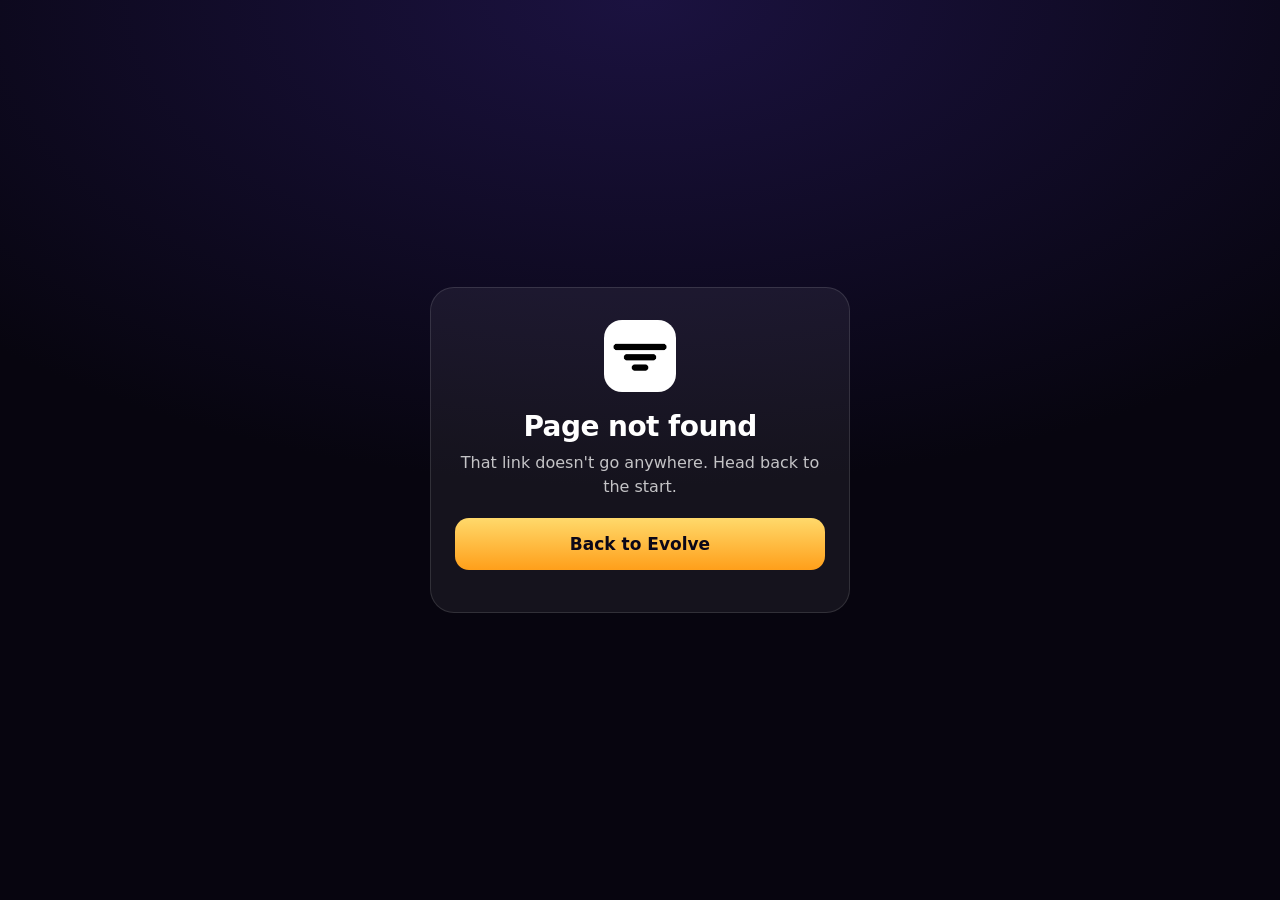
==== b/index.html @ 56ea2fe1 "Arena invite links: apple-app-site-association and the /b/<code> fallback page - .well-known/apple-a" ====
<!doctype html>
<html lang="en">
<head>
  <meta charset="utf-8">
  <meta name="viewport" content="width=device-width, initial-scale=1, viewport-fit=cover">
  <title>Evolve Arena</title>
  <meta name="robots" content="noindex">
  <meta name="theme-color" content="#07050f">
  <meta name="apple-itunes-app" content="app-id=6743642232">
  <link rel="icon" type="image/png" sizes="32x32" href="/assets/img/favicon-32.png">
  <style>
    :root { color-scheme: dark; }
    * { box-sizing: border-box; }
    body { margin: 0; min-height: 100vh; display: grid; place-items: center; padding: 24px 16px;
           background: radial-gradient(120% 90% at 50% 0%, #1b1240 0%, #07050f 60%); color: #fff;
           font-family: -apple-system, BlinkMacSystemFont, "Inter", system-ui, sans-serif; text-align: center; }
    .card { max-width: 420px; width: 100%; padding: 32px 24px; border-radius: 24px;
            background: rgba(255,255,255,0.06); border: 1px solid rgba(255,255,255,0.12); }
    .logo { width: 72px; height: 72px; border-radius: 18px; margin: 0 auto 18px; display: block; }
    h1 { font-size: 28px; margin: 0 0 8px; letter-spacing: -0.02em; }
    p { margin: 0 0 20px; color: rgba(255,255,255,0.75); line-height: 1.45; }
    .code { font-family: "JetBrains Mono", ui-monospace, Menlo, monospace; font-size: 30px; letter-spacing: 0.3em;
            color: #ffd34d; margin: 6px 0 22px; }
    .btn { display: block; width: 100%; padding: 16px; border-radius: 14px; font-weight: 800; font-size: 17px;
           text-decoration: none; color: #0b0718; background: linear-gradient(180deg, #ffd96b, #ff9f1a); margin-bottom: 10px; }
    .btn.secondary { background: rgba(255,255,255,0.1); color: #fff; }
    small { display: block; color: rgba(255,255,255,0.5); font-size: 12px; margin-top: 14px; }
    .hidden { display: none; }
  </style>
</head>
<body>
  <main class="card">
    <img class="logo" src="/assets/evolve-icon.png" alt="">
    <div id="invite" class="hidden">
      <h1>You've been challenged</h1>
      <p>A friend wants to battle you in the Evolve Arena. Get the app, then enter their friend code in the Arena's Friends screen if it doesn't add itself.</p>
      <div class="code" id="code"></div>
      <a class="btn" id="store" href="https://apps.apple.com/app/id6743642232">Get Evolve on the App Store</a>
      <a class="btn secondary" id="open" href="#">Already have Evolve? Open it</a>
      <small>Evolve Arena is free to play. iPhone only for now.</small>
    </div>
    <div id="missing" class="hidden">
      <h1>Page not found</h1>
      <p>That link doesn't go anywhere. Head back to the start.</p>
      <a class="btn" href="/">Back to Evolve</a>
    </div>
  </main>
  <script>
    // theevolve.app/b/<friend code>: a phone with Evolve opens the app straight away (universal link); everyone
    // else lands here, with the code and the App Store. Any other unknown path is a plain not-found.
    (function () {
      var match = /^\/b\/([A-Za-z2-9]{6})\/?$/.exec(location.pathname);
      if (match) {
        var code = match[1].toUpperCase();
        document.getElementById('code').textContent = code;
        document.getElementById('open').setAttribute('href', 'evolve://invite/' + code);
        document.getElementById('invite').classList.remove('hidden');
        try { localStorage.setItem('evolve.inviteCode', code); } catch (e) {}
      } else {
        document.getElementById('missing').classList.remove('hidden');
      }
    })();
  </script>
</body>
</html>
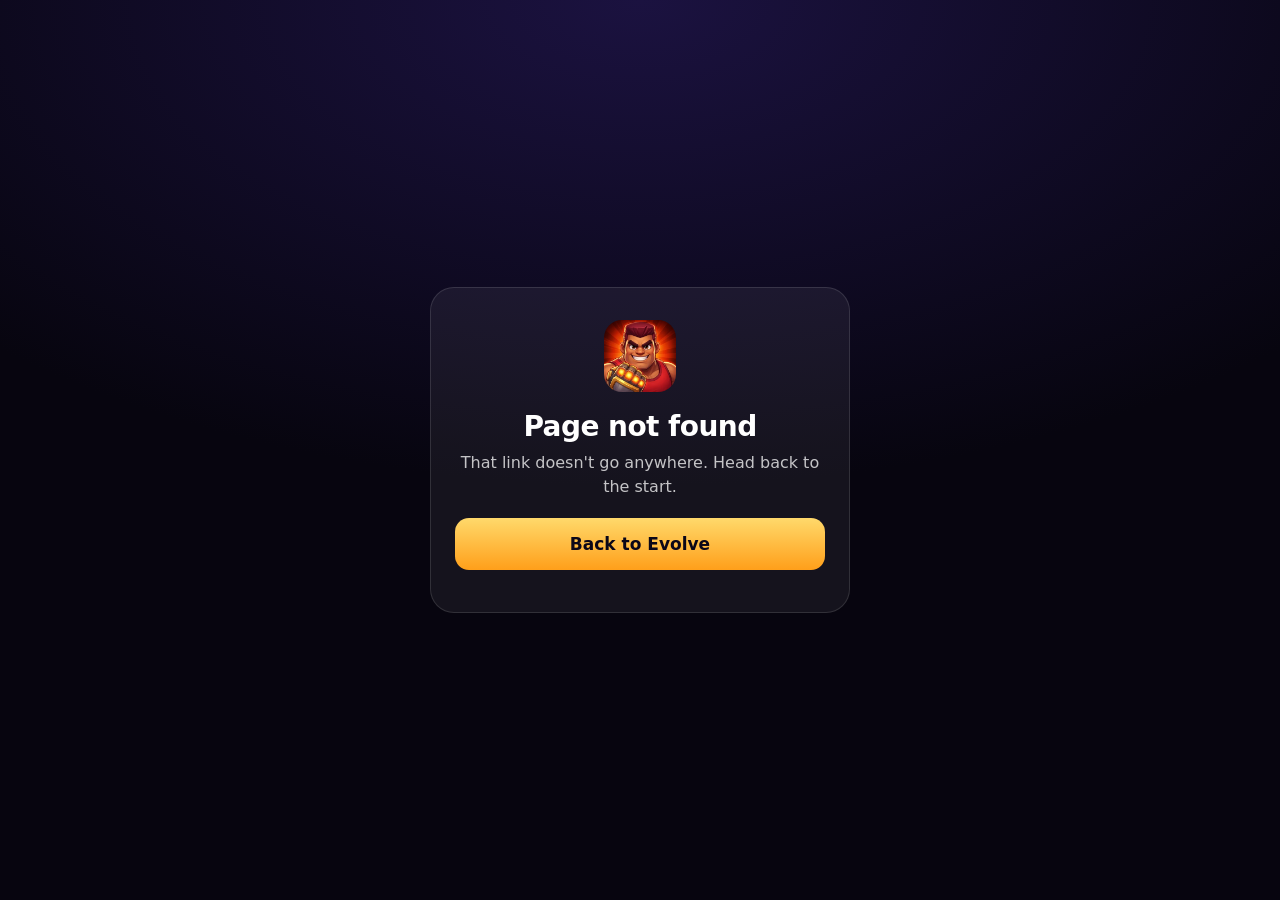
==== commit 5dfc858a: "Use the Atlas app icon as the favicon on every page Google's favicon cache (which YouTube link icons" ====
--- a/b/index.html
+++ b/b/index.html
@@ -7,7 +7,10 @@
   <meta name="robots" content="noindex">
   <meta name="theme-color" content="#07050f">
   <meta name="apple-itunes-app" content="app-id=6743642232">
-  <link rel="icon" type="image/png" sizes="32x32" href="/assets/img/favicon-32.png">
+  <link rel="icon" href="/favicon.ico" sizes="48x48">
+  <link rel="icon" type="image/png" sizes="32x32" href="/assets/arena/favicon-32.png">
+  <link rel="icon" type="image/png" sizes="192x192" href="/assets/arena/favicon-192.png">
+  <link rel="apple-touch-icon" href="/assets/arena/apple-touch-icon.png">
   <style>
     :root { color-scheme: dark; }
     * { box-sizing: border-box; }
@@ -30,7 +33,7 @@
 </head>
 <body>
   <main class="card">
-    <img class="logo" src="/assets/evolve-icon.png" alt="">
+    <img class="logo" src="/assets/arena/icon-256.webp" alt="">
     <div id="invite" class="hidden">
       <h1>You've been challenged</h1>
       <p>A friend wants to battle you in the Evolve Arena. Get the app, then enter their friend code in the Arena's Friends screen if it doesn't add itself.</p>
